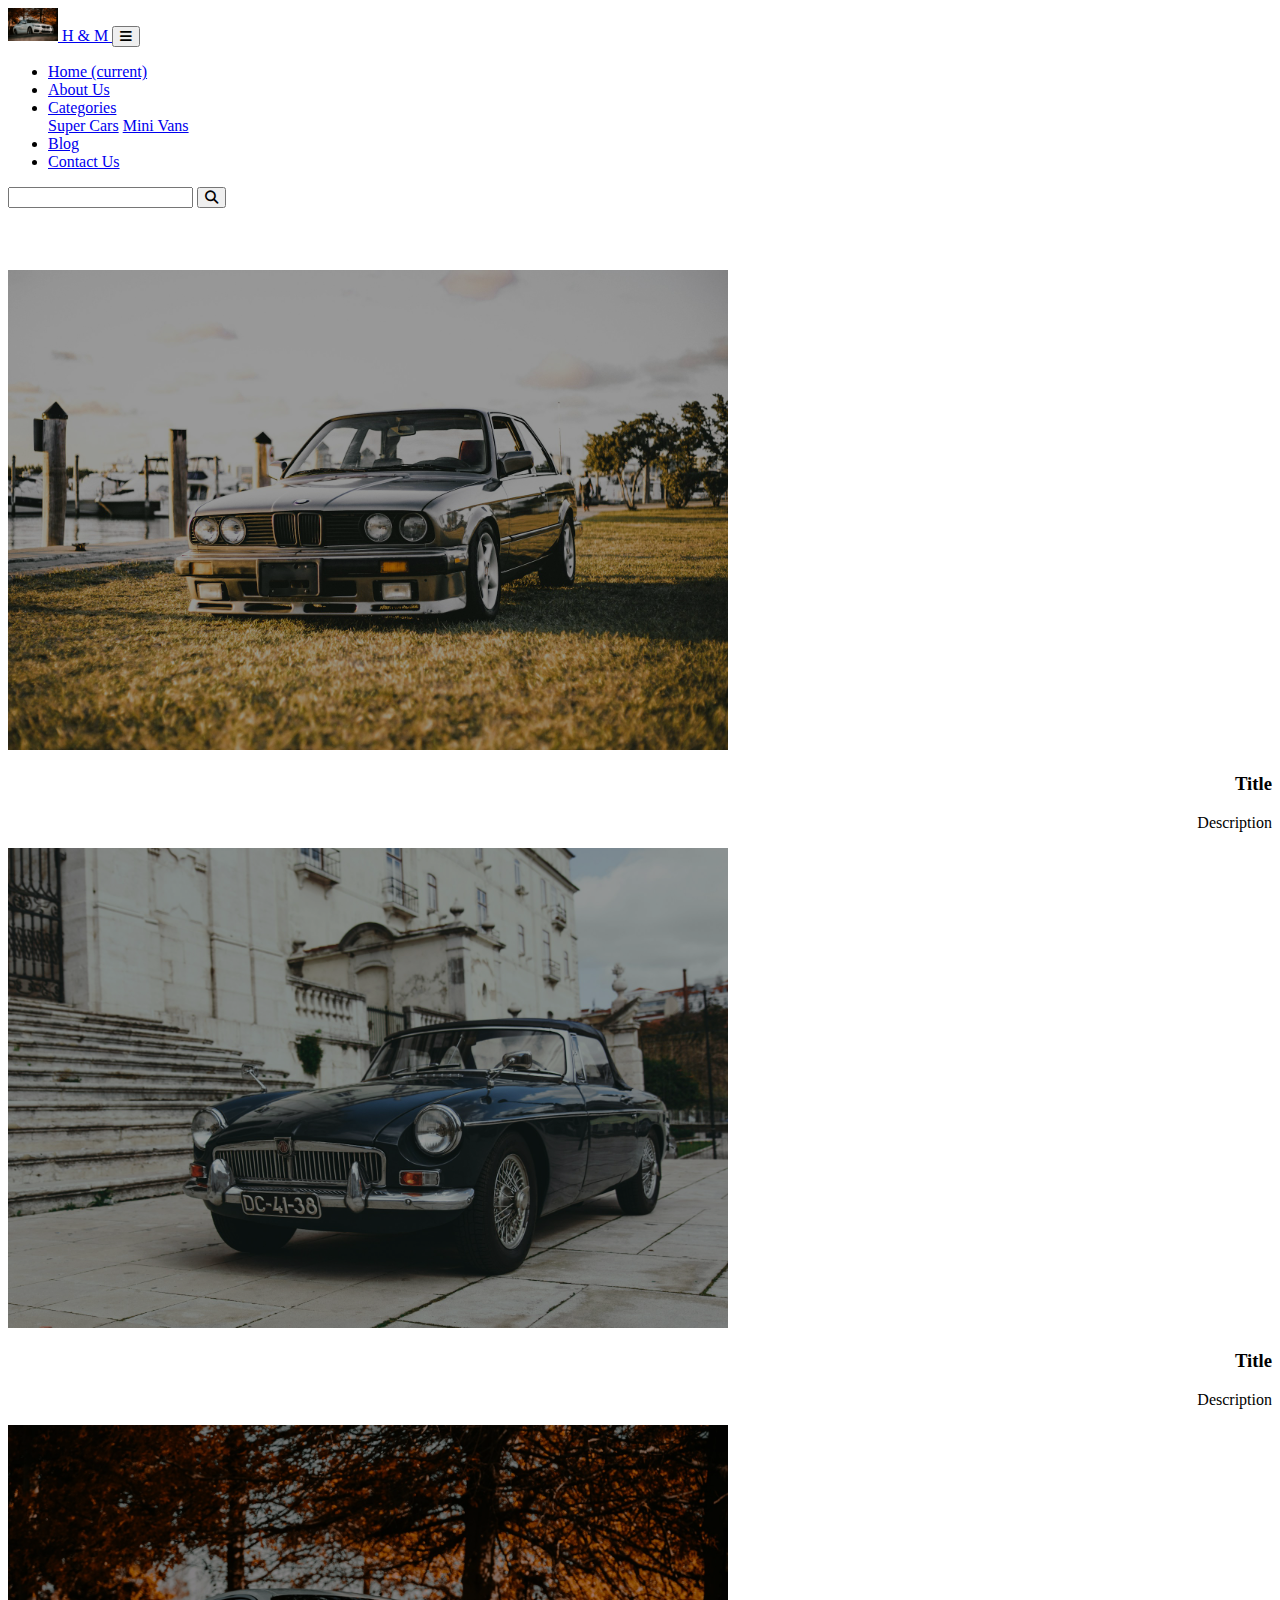
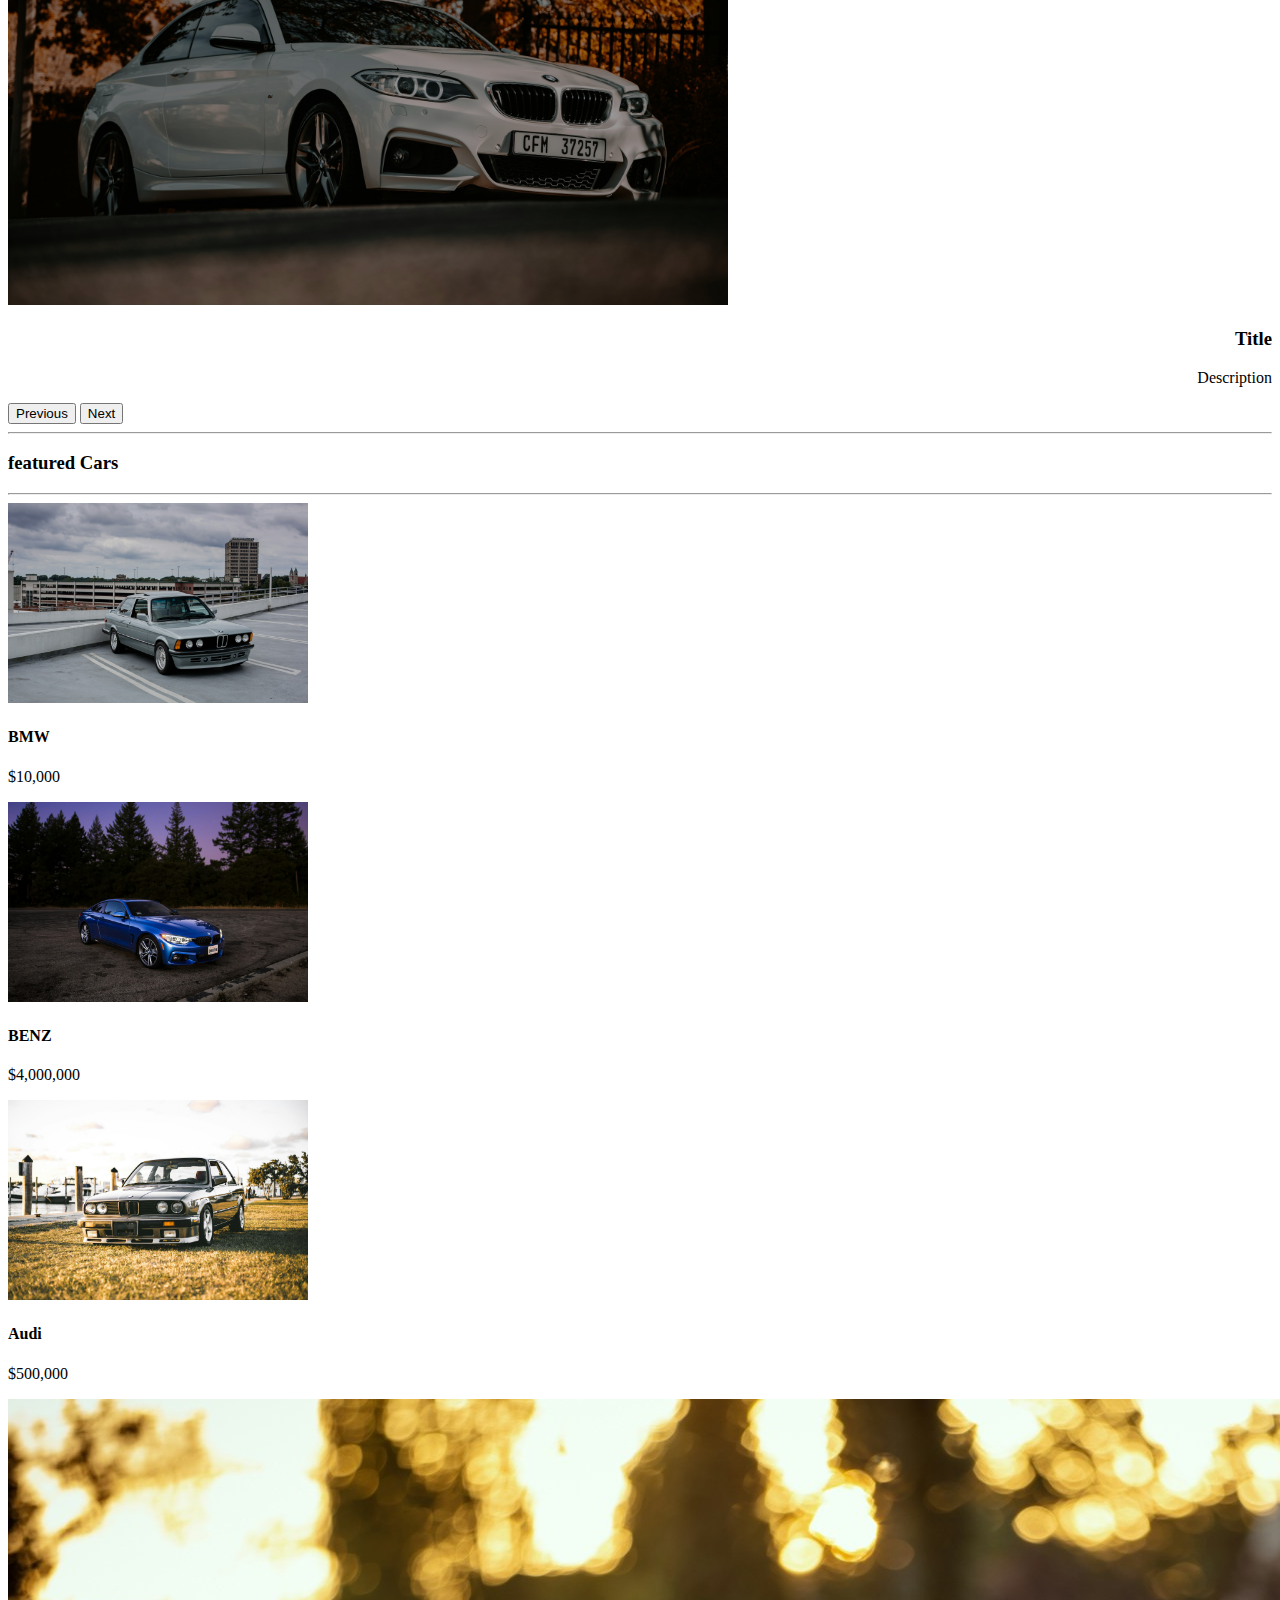
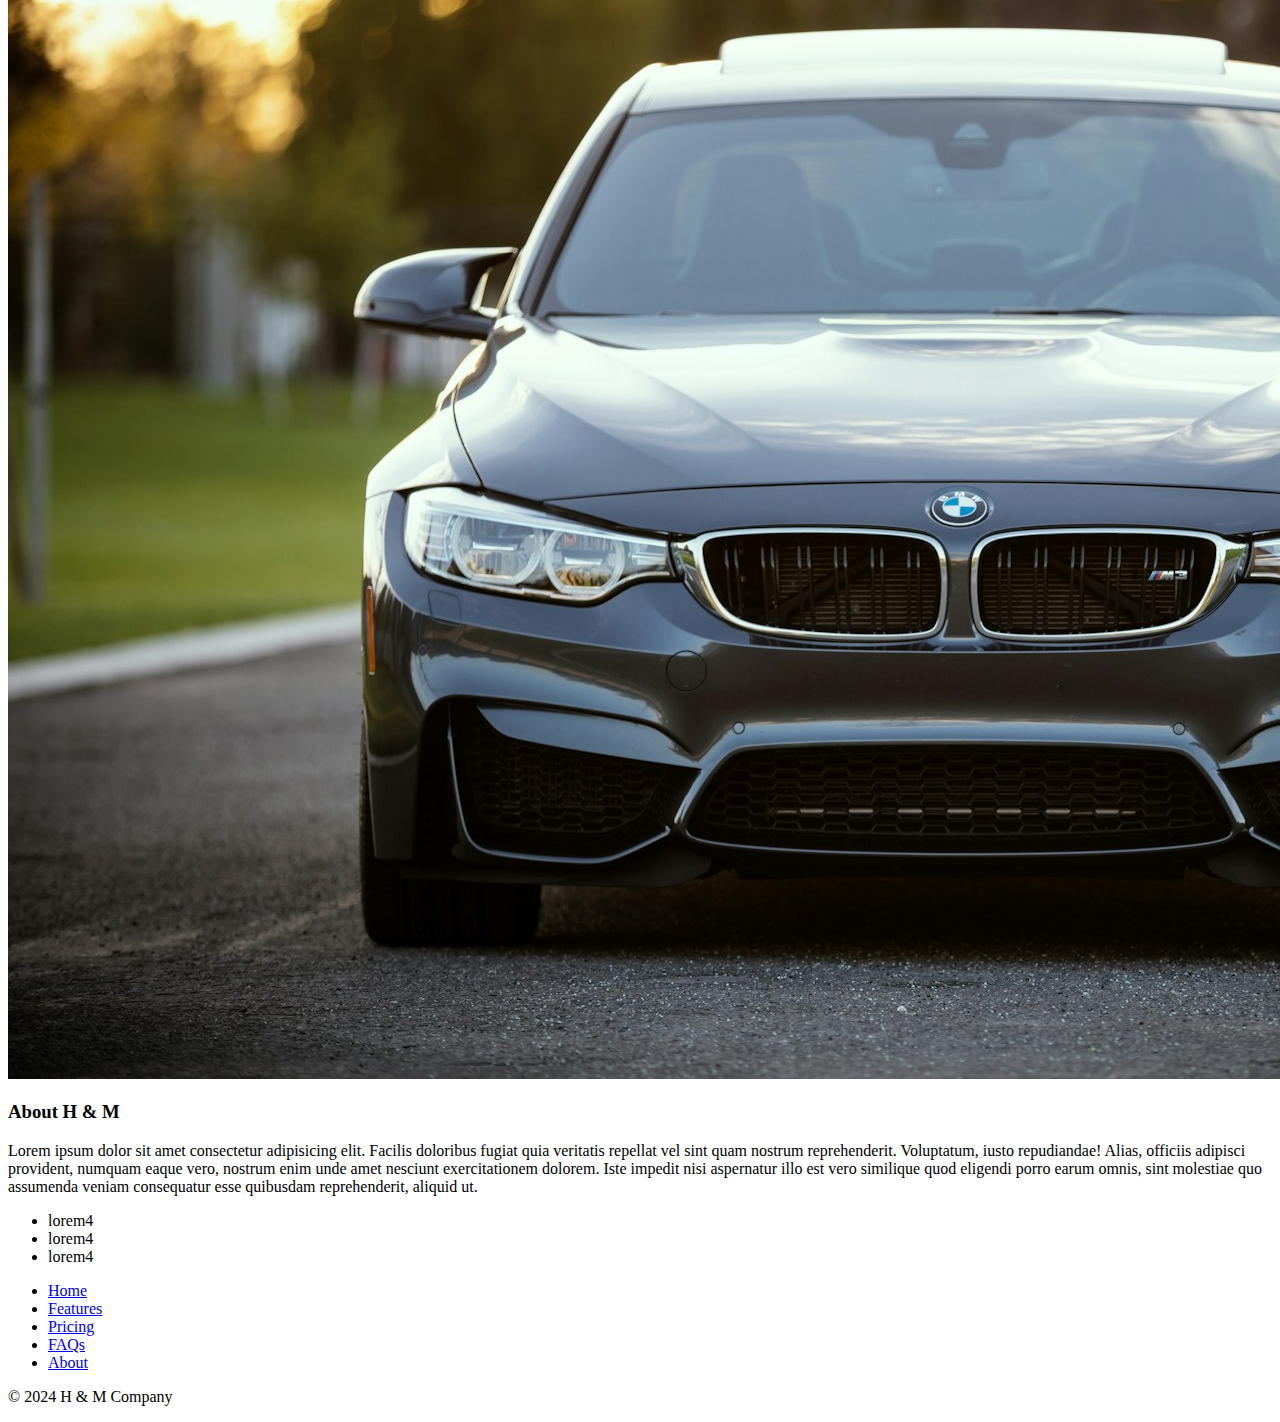
==== index.html @ 31b15aeb "first commit" ====
<!DOCTYPE html>
<html lang="en">

<head>
    <meta charset="UTF-8">
    <meta name="viewport" content="width=device-width, initial-scale=1.0">
    <title>H & M - Delivering your Dream Car</title>
    <link rel="stylesheet" href="assets/css/bootstrap.min.css">
    <link rel="stylesheet" href="assets/fontawesome/css/all.css">
    <link rel="icon" href="">
    <link rel="stylesheet" href="assets/CSS/style.css">
</head>
<style>
    .input::placeholder{
        color: white;
    }
</style>

<body>
    <!-- Navbar Starts -->
    <section>
        <nav class="navbar navbar-expand-md navbar-dark bg-dark">
            <div class="container-fluid">
                <a class="navbar-brand" href="#">
                    <img src="assets/Images/stephan-louis-mN8H_fe040Y-unsplash.jpg" width="50" alt="logo">
                    H & M
                </a>
                <button class="navbar-toggler d-lg-none" type="button" data-bs-toggle="collapse"
                    data-bs-target="#collapsibleNavId" aria-controls="collapsibleNavId" aria-expanded="false"
                    aria-label="Toggle navigation">
                    <span class="fa-solid fa-bars"></span>
                </button>
                <div class="collapse navbar-collapse" id="collapsibleNavId">
                    <ul class="navbar-nav mx-auto mt-2 mt-lg-0">
                        <li class="nav-item">
                            <a class="nav-link active" href="index.html" aria-current="page">Home
                                <span class="visually-hidden">(current)</span></a>
                        </li>
                        <li class="nav-item">
                            <a class="nav-link" href="about-us.html">About Us</a>
                        </li>
                        <li class="nav-item dropdown">
                            <a class="nav-link dropdown-toggle" href="#" id="dropdownId" data-bs-toggle="dropdown"
                                aria-haspopup="true" aria-expanded="false">Categories</a>
                            <div class="dropdown-menu" aria-labelledby="dropdownId">
                                <a class="dropdown-item" href="#">Super Cars</a>
                                <a class="dropdown-item" href="#">Mini Vans</a>
                            </div>
                        </li>
                        <li class="nav-item">
                            <a class="nav-link" href="#">Blog</a>
                        </li>
                        <li class="nav-item">
                            <a class="nav-link" href="contact-us.html">Contact Us</a>
                        </li>
                    </ul>
                    <form class="d-flex my-2 my-lg-0">
                        <input class="input form-control me-sm-2 bg-transparent text-white" type="text"
                            placeholder="Search" />
                        <button class="btn btn-outline-light my-2 my-sm-0 ms-2" type="submit">
                            <i class="fa-solid fa-search"></i>
                        </button>
                    </form>
                </div>
            </div>
        </nav>

    </section>
    <!--  Navbar Ends -->

    <!-- hero starts  -->
    <section>
        <div id="carouselId" class="carousel slide first-slider" data-bs-ride="carousel">
            <ol class="carousel-indicators">
                <li data-bs-target="#carouselId" data-bs-slide-to="0" class="active" aria-current="true"
                    aria-label="First slide"></li>
                <li data-bs-target="#carouselId" data-bs-slide-to="1" aria-label="Second slide"></li>
                <li data-bs-target="#carouselId" data-bs-slide-to="2" aria-label="Third slide"></li>
            </ol>
            <div class="carousel-inner" role="listbox">
                <div class="carousel-item active">
                    <img src="assets/Images/blake-connally-rz6uea4t8mQ-unsplash.jpg" class="w-100 d-block"
                        alt="First slide" />
                    <div class="carousel-caption d-none d-md-block">
                        <h3>Title</h3>
                        <p>Description</p>
                    </div>
                </div>
                <div class="carousel-item">
                    <img src="assets/Images/robin-vet-q6LFMQ6wVZ0-unsplash.jpg" class="w-100 d-block" alt="Second slide" />
                    <div class="carousel-caption d-none d-md-block">
                        <h3>Title</h3>
                        <p>Description</p>
                    </div>
                </div>
                <div class="carousel-item">
                    <img src="assets/Images/stephan-louis-mN8H_fe040Y-unsplash.jpg" class="w-100 d-block"
                        alt="Third slide" />
                    <div class="carousel-caption d-none d-md-block">
                        <h3>Title</h3>
                        <p>Description</p>
                    </div>
                </div>
            </div>
            <button class="carousel-control-prev" type="button" data-bs-target="#carouselId" data-bs-slide="prev">
                <span class="carousel-control-prev-icon" aria-hidden="true"></span>
                <span class="visually-hidden">Previous</span>
            </button>
            <button class="carousel-control-next" type="button" data-bs-target="#carouselId" data-bs-slide="next">
                <span class="carousel-control-next-icon" aria-hidden="true"></span>
                <span class="visually-hidden">Next</span>
            </button>
        </div>

    </section>
    <!-- hero ends  -->

    <!-- Featured Starts -->
    <section>
        <div class="container mt-5 mb-5">
            <div class="d-flex justify-content align-items-center gap-5 mb-5">
                <hr class="w-100">
                <h3 class="text-nowrap">featured Cars</h3>
                <hr class="w-100">
            </div>
            <div class="row">
                <div class="col-lg-4 col-md-6 mb-4">
                    <div class="card h-100 shadow">
                        <img class="card-img-top mb-2    " style="max-height: 200px;"
                            src="assets/Images/hayes-potter-teTQy_ObjXs-unsplash.jpg" alt="Title" />
                        <div class="card-body ">
                            <h4 class="card-title">BMW</h4>
                            <p class="card-text">$10,000</p>
                        </div>
                    </div>

                </div>
                <div class="col-lg-4 col-md-6 mb-4">
                    <div class="card h-100 shadow">
                        <img class="card-img-top mb-2 " style="max-height: 200px;"
                            src="assets/Images/denys-nevozhai-QD-8l-8_uJg-unsplash.jpg" alt="Title" />
                        <div class="card-body">
                            <h4 class="card-title">BENZ</h4>
                            <p class="card-text">$4,000,000</p>
                        </div>
                    </div>

                </div>
                <div class="col-lg-4 col-md-6 mb-4">
                    <div class="card h-100 shadow">
                        <img class="card-img-top " style="max-height: 200px;"
                            src="assets/Images/blake-connally-rz6uea4t8mQ-unsplash.jpg" alt="Title" />
                        <div class="card-body ">
                            <h4 class="card-title">Audi</h4>
                            <p class="card-text">$500,000</p>
                        </div>
                    </div>

                </div>
            </div>
        </div>
    </section>
    <!-- Featured End -->



    <!-- introduction start -->
    <section>
        <div class="container ">
            <div class="row">
                <div class="col-md-6 order-1 order-md-0 mb-4">
                    <img src="assets/Images/benjamin-child-7Cdw956mZ4w-unsplash.jpg" class="w-100"
                         alt="">
                </div>
                <div class="col-md-6 order-0 order-md-1 mb-4">
                    <div class="h-100 pt-5">
                        <h3 class="fst-italic">About H & M</h3>
                        <p>Lorem ipsum dolor sit amet consectetur adipisicing elit. Facilis doloribus fugiat quia
                            veritatis repellat vel sint quam nostrum reprehenderit. Voluptatum, iusto repudiandae!
                            Alias, officiis adipisci provident, numquam eaque vero, nostrum enim unde amet nesciunt
                            exercitationem dolorem. Iste impedit nisi aspernatur illo est vero similique quod eligendi
                            porro earum omnis, sint molestiae quo assumenda veniam consequatur esse quibusdam
                            reprehenderit, aliquid ut.</p>
                        <ul>
                            <li>
                                lorem4
                            </li>
                            <li>
                                lorem4
                            </li>
                            <li>
                                lorem4
                            </li>
                        </ul>
                    </div>
                </div>
            </div>
        </div>
    </section>
    <!-- introduction end -->


    <!-- footer start-->
    <section class="container-fluid bg-dark ">
        <footer class="py-3 ">
            <ul class="nav justify-content-center border-bottom pb-3 mb-3">
                <li class=""><a href="#" class="text-decoration-none px-2 text-white">Home</a></li>
                <li class=""><a href="#" class="text-decoration-none px-2 text-white">Features</a></li>
                <li class=""><a href="#" class="text-decoration-none px-2 text-white">Pricing</a></li>
                <li class=""><a href="#" class="text-decoration-none px-2 text-white">FAQs</a></li>
                <li class=""><a href="#" class="text-decoration-none px-2 text-white">About</a></li>
            </ul>
            <p class="text-center text-white ">© 2024 H & M Company</p>
        </footer>
    </section>



    <!-- footer end -->


    <script src="assets/js/bootstrap.bundle.min.js"></script>
</body>

</html>
---- assets/CSS/style.css ----
.first-slider .carousel-indicators li{
    list-style: none;
    width: 10px;
    height: 10px;
    border-radius: 50%;
}

.first-slider img{
    height: 30rem;
    object-fit: cover;
    object-position: center;
    filter: brightness(60%);
}
.first-slider .carousel-caption{
    text-align:right;
    bottom: 20%;
}
.card{
    overflow: hidden;

}
.card-body{
    overflow: hidden;
}
.card img{
    object-fit: cover;
    object-position: center;
}
.card img:hover{
    scale:1.1;
    rotate:1deg;
    overflow: hidden;
}
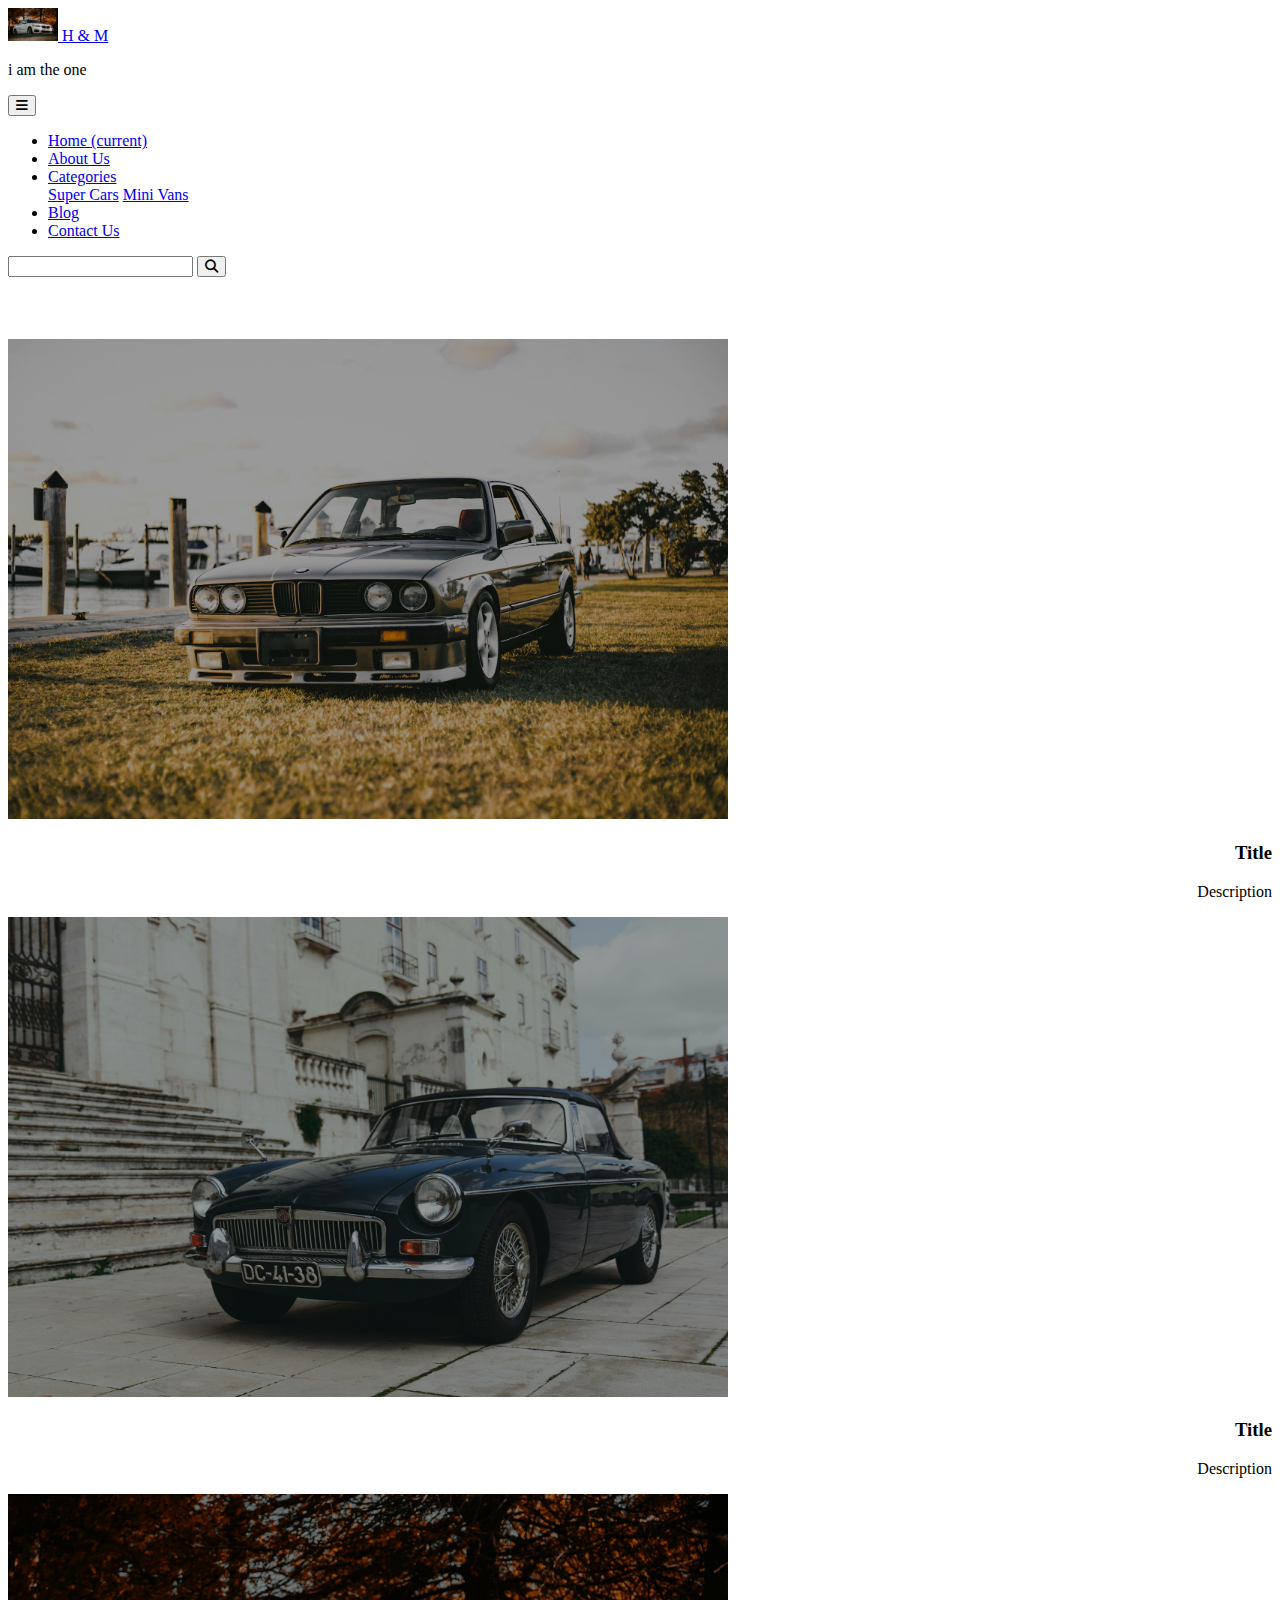
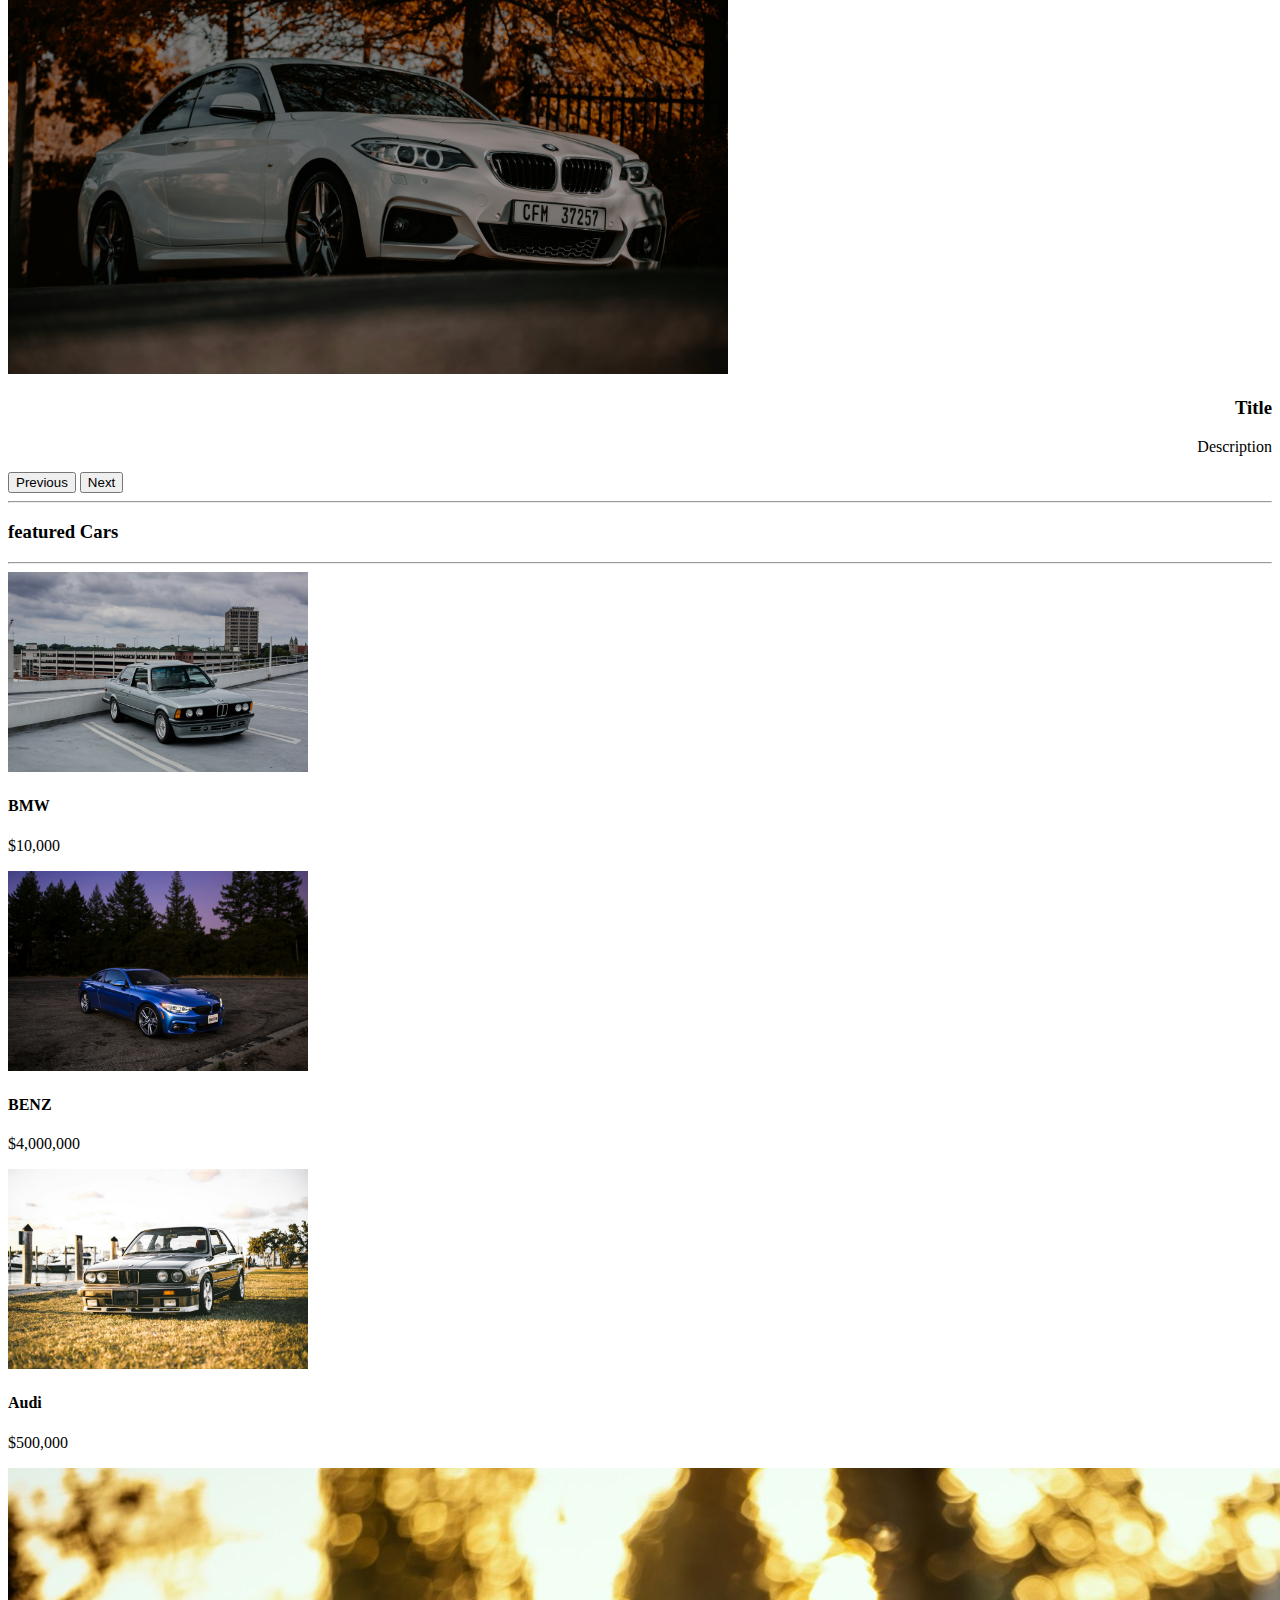
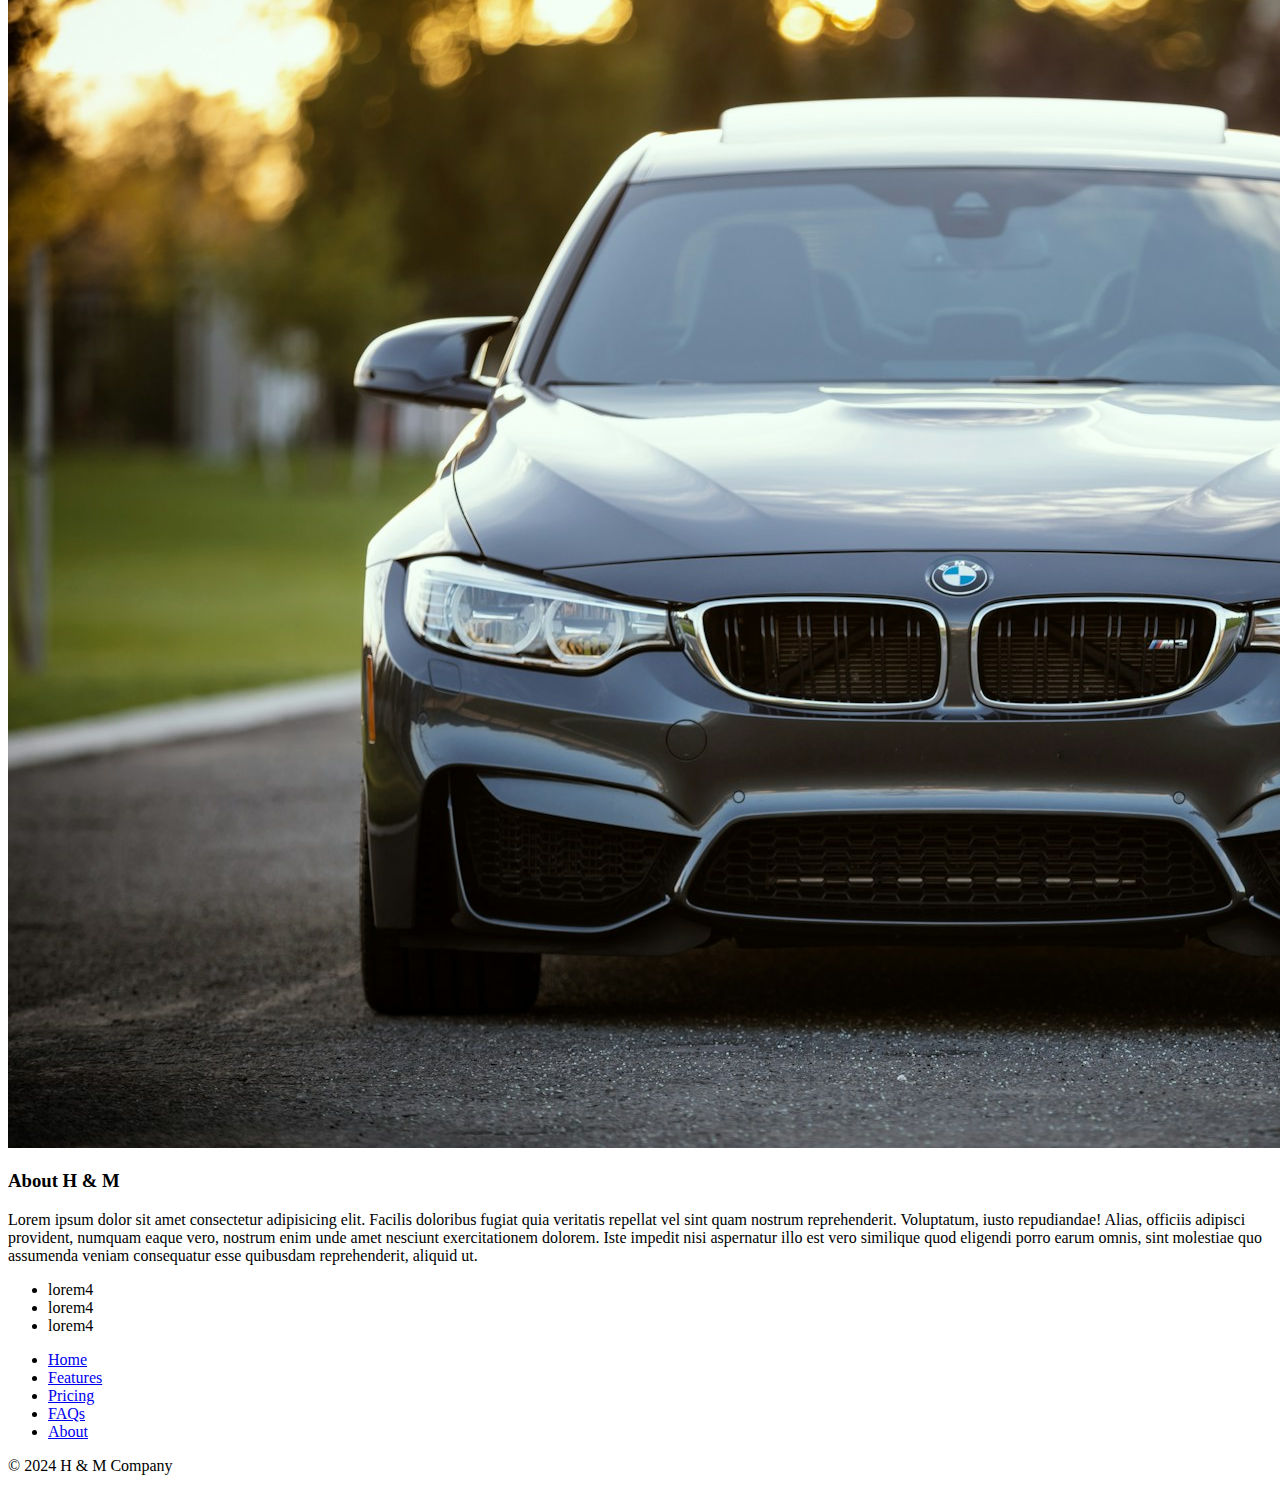
==== commit ce37ce78: "Added p tag" ====
--- a/index.html
+++ b/index.html
@@ -25,6 +25,7 @@
                     <img src="assets/Images/stephan-louis-mN8H_fe040Y-unsplash.jpg" width="50" alt="logo">
                     H & M
                 </a>
+                <p>i am the one</p>
                 <button class="navbar-toggler d-lg-none" type="button" data-bs-toggle="collapse"
                     data-bs-target="#collapsibleNavId" aria-controls="collapsibleNavId" aria-expanded="false"
                     aria-label="Toggle navigation">
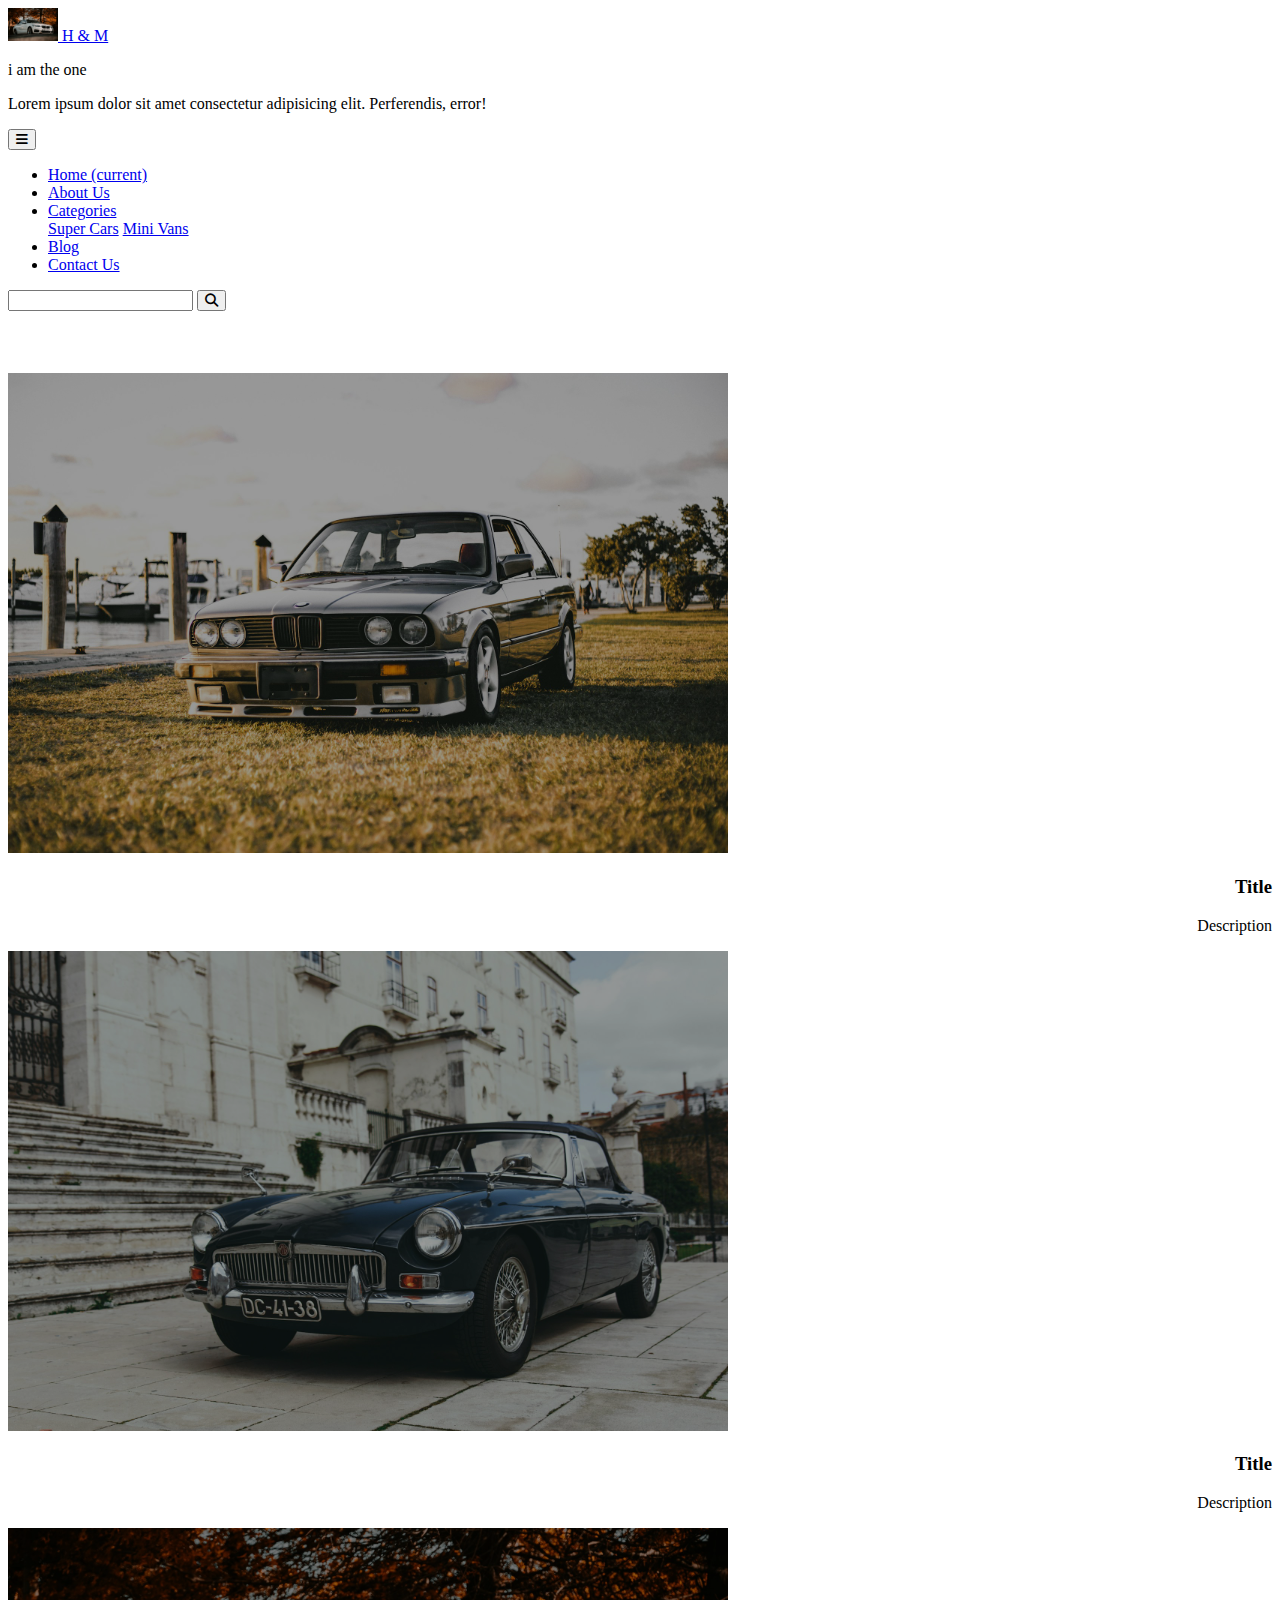
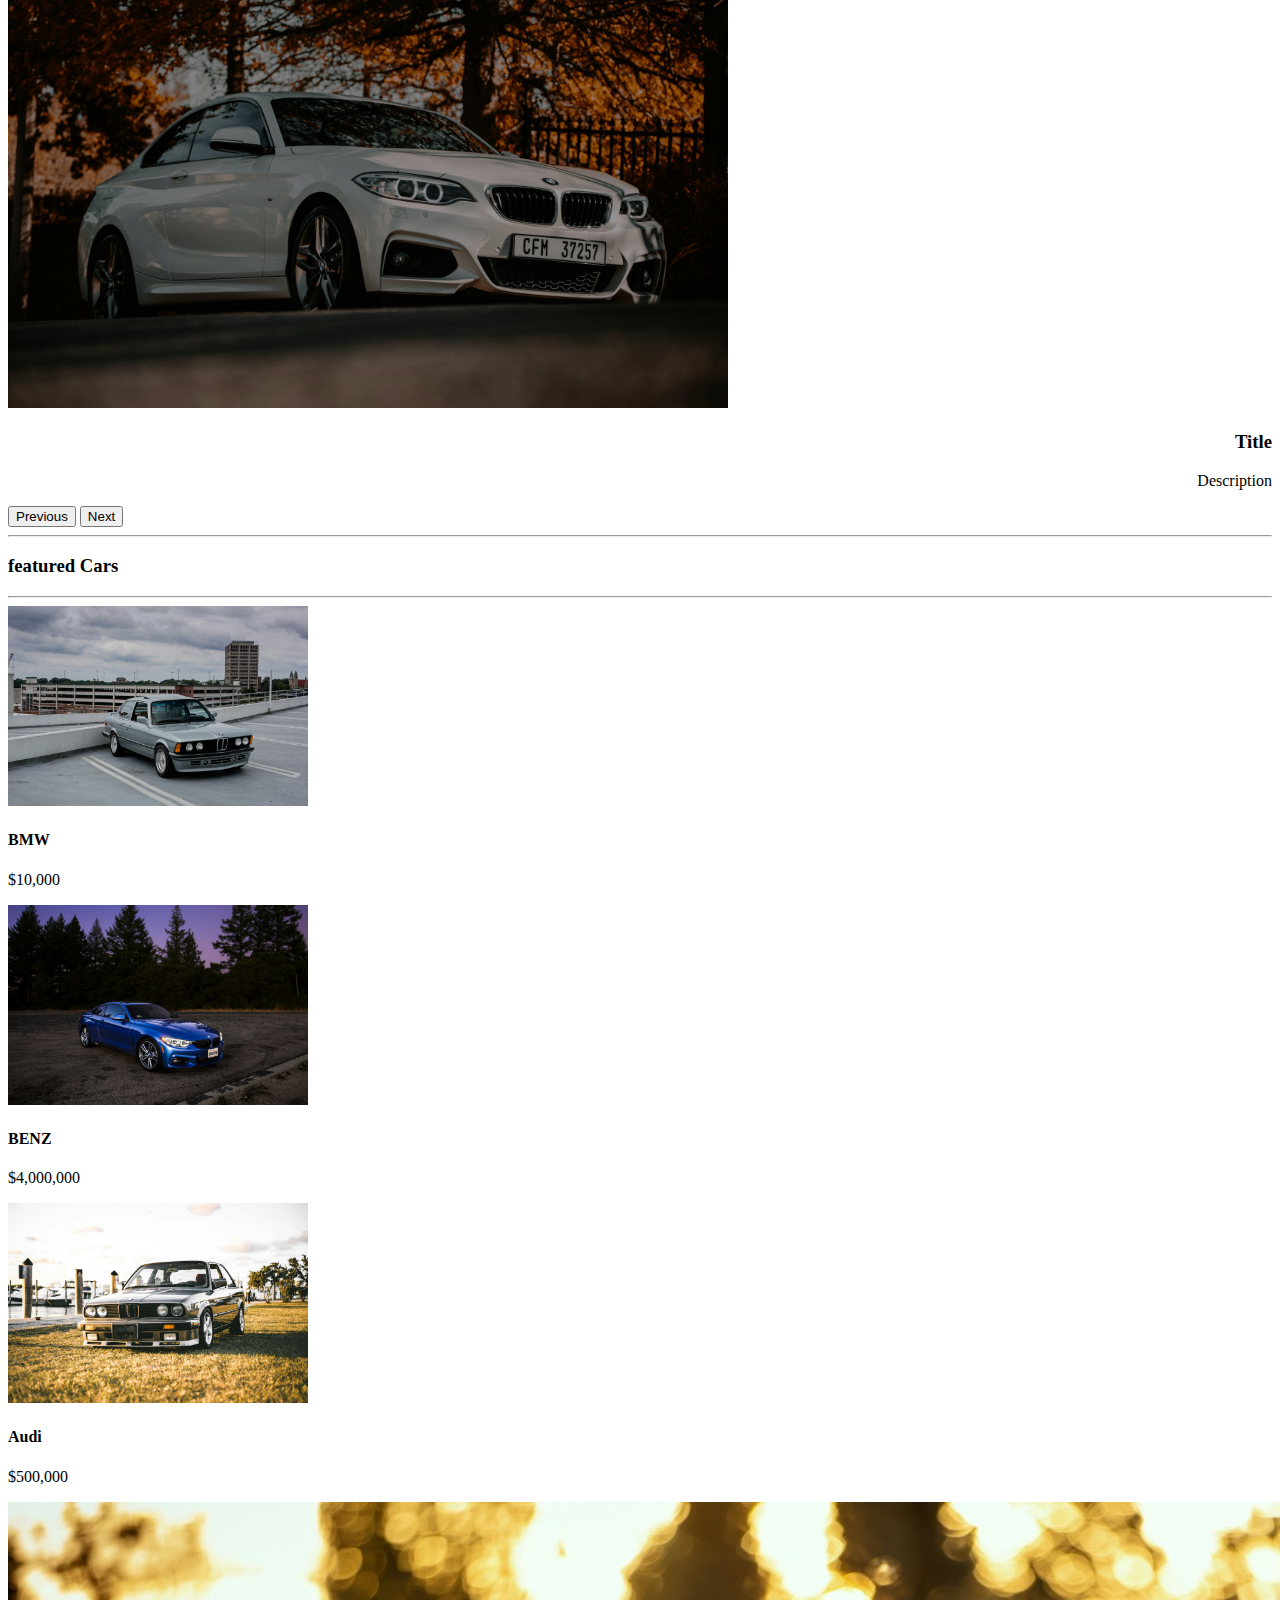
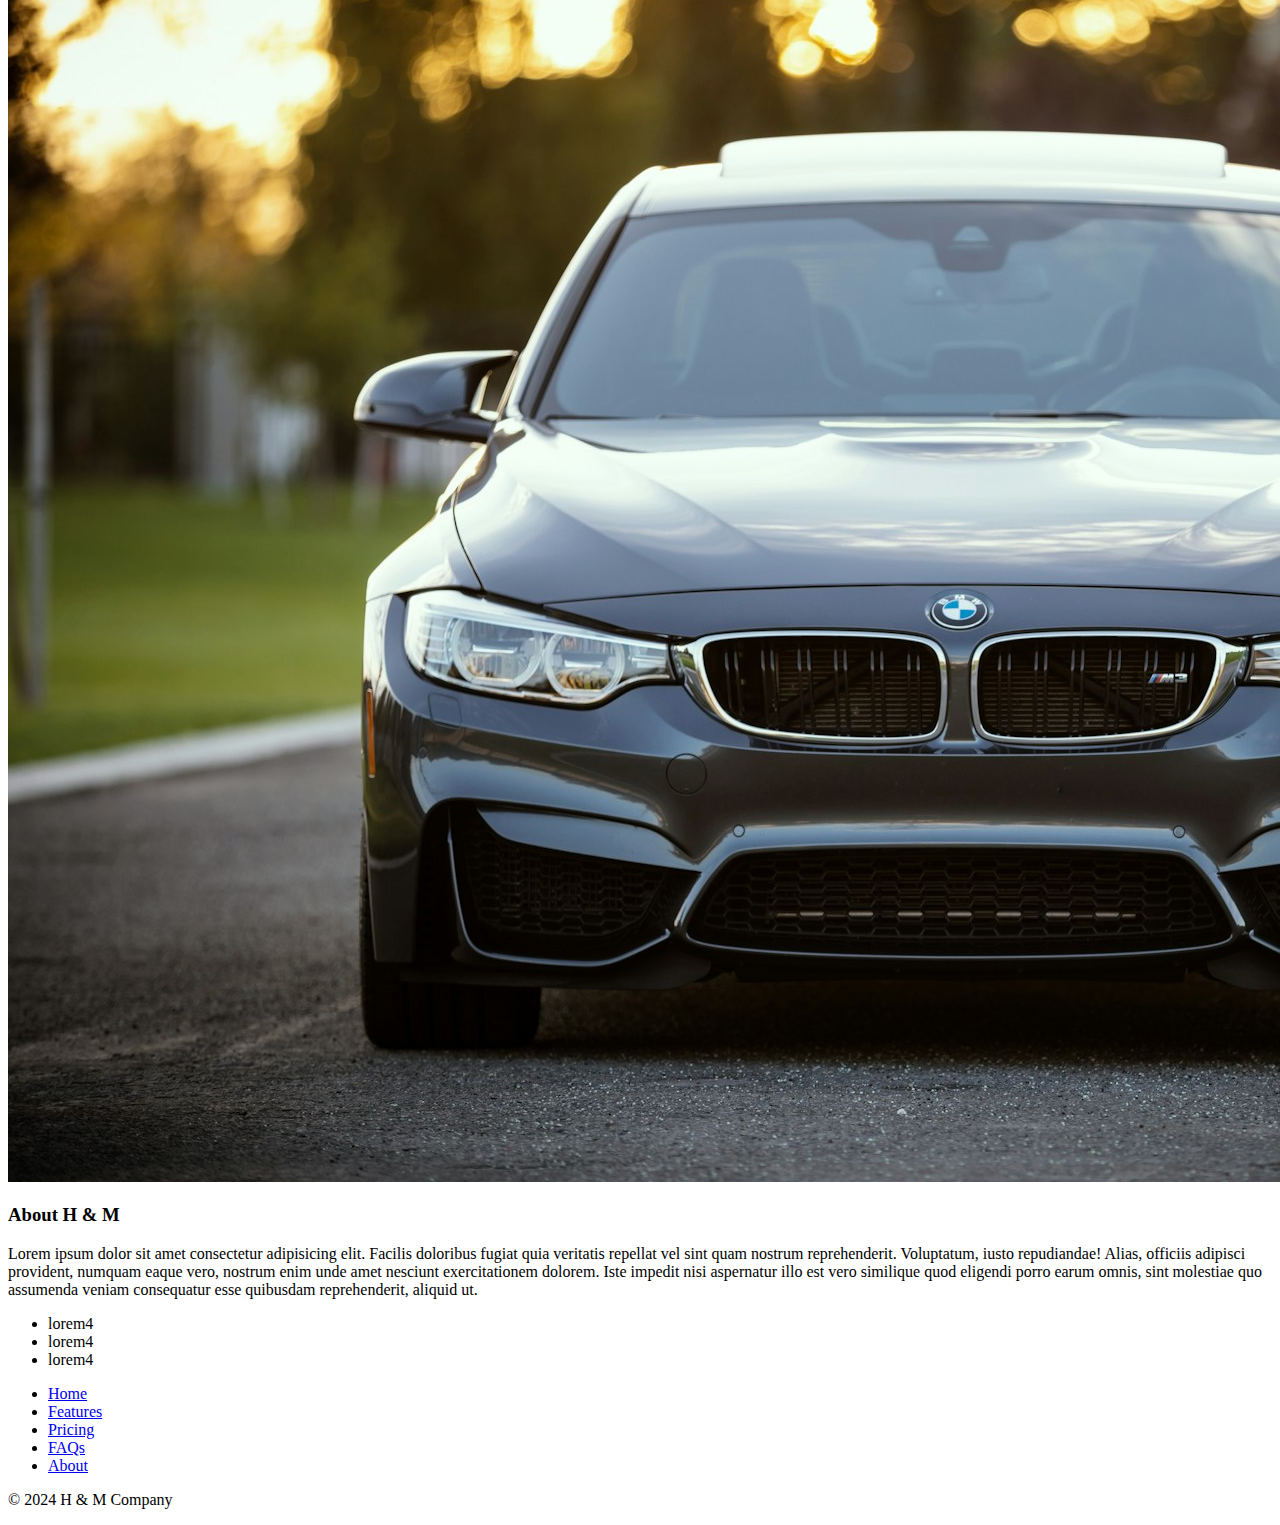
==== commit 734bde10: "added lorem" ====
--- a/index.html
+++ b/index.html
@@ -26,6 +26,7 @@
                     H & M
                 </a>
                 <p>i am the one</p>
+                <p>Lorem ipsum dolor sit amet consectetur adipisicing elit. Perferendis, error!</p>
                 <button class="navbar-toggler d-lg-none" type="button" data-bs-toggle="collapse"
                     data-bs-target="#collapsibleNavId" aria-controls="collapsibleNavId" aria-expanded="false"
                     aria-label="Toggle navigation">
